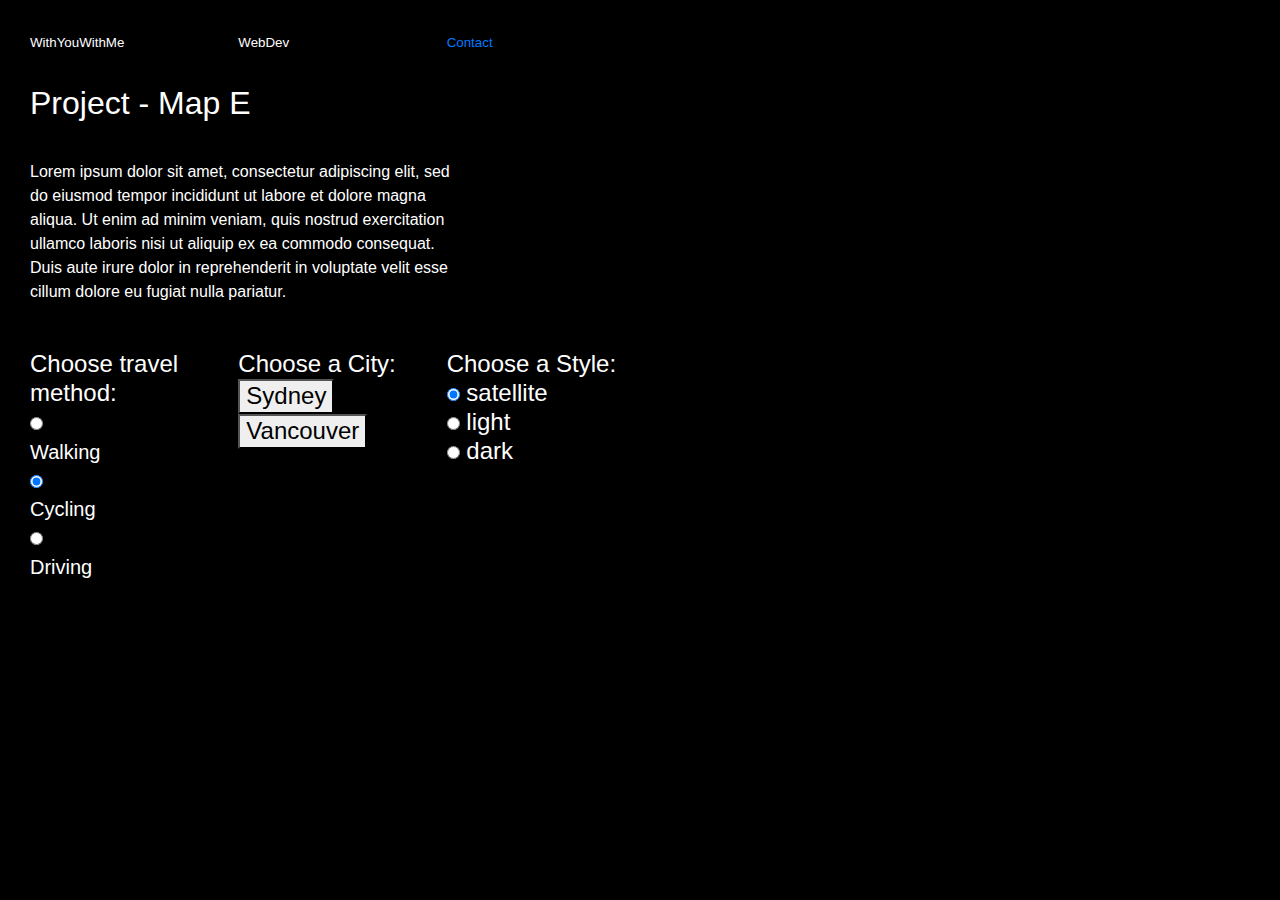
==== Project/Mapbox.html @ 57498883 "Commit of working FlyTo" ====
<!DOCTYPE html>
<html lang='en'>

<head>
  <meta charset='utf-8' />
  <title>WYWM - mapbox Isochrone API</title>
  <meta name='viewport' content='width=device-width, initial-scale=1' />

  <!-- Import Custom Stylesheet  -->
  <link href='style.css' rel='stylesheet'>

  <!-- Import Mapbox GL JS  -->
  <script src='https://api.tiles.mapbox.com/mapbox-gl-js/v2.5.0/mapbox-gl.js'></script>
  <link href='https://api.tiles.mapbox.com/mapbox-gl-js/v2.5.0/mapbox-gl.css' rel='stylesheet' />

</head>

<body>
<div class="container-fluid">

  <div class="row-cols-2">
  <div class="col-6">
    <div class="row mb-3">
      <div class="col-md-4 themed-grid-col"><small>WithYouWithMe</small></div>
      <div class="col-md-4 themed-grid-col"><small>WebDev</small></div>
      <div class="col-md-4 themed-grid-col"><small><a href="mailto:james.ryan@live.ca">Contact</a></small></div>
    </div>
    <div class="row mb-3">
      <div class="col-md-12 themed-grid-col"><h2>Project - Map E</h2></div>
    </div>
    <div class="row mb-3">
      <div class="col-md-9 themed-grid-col"><p>Lorem ipsum dolor sit amet, consectetur adipiscing elit, sed do eiusmod tempor incididunt ut labore et dolore magna aliqua. Ut enim ad minim veniam, quis nostrud exercitation ullamco laboris nisi ut aliquip ex ea commodo consequat. Duis aute irure dolor in reprehenderit in voluptate velit esse cillum dolore eu fugiat nulla pariatur.</p></div>
      <div class="col-md-3 themed-grid-col"></div>
    </div>

    <div class="row mb-3">
      <div class="col-md-4 themed-grid-col"><form id='params'>
        <h4 class='txt-m txt-bold mb6'>Choose travel method:</4>
        <div class='mb12 mr12 toggle-group align-center'>
          <label class='toggle-container'>
            <input name='profile' type='radio' value='walking'>
            <div class='toggle toggle--active-null toggle--null'><small>Walking</small></div>
          </label>
          <label class='toggle-container'>
            <input name='profile' type='radio' value='cycling' checked>
            <div class='toggle toggle--active-null toggle--null'><small>Cycling</small></div>
          </label>
          <label class='toggle-container'>
            <input name='profile' type='radio' value='driving'>
            <div class='toggle toggle--active-null toggle--null'><small>Driving</small></div>
          </label>
        </div>
        </form>
      </div>
      <div class="col-md-4 themed-grid-col">
        <h4 class='txt-m txt-bold mb6'>Choose a City:</4>
          <button id="sydney">Sydney</button><br>
          <button id="vancouver">Vancouver</button>

      </div>
      <div class="col-md-4 themed-grid-col">
        <h4 class='txt-m txt-bold mb6'>Choose a Style:</4>
          <div id="menu">
            <input id="satellite-v9" type="radio" name="rtoggle" value="satellite" checked="checked">
            <!-- See a list of Mapbox-hosted public styles at -->
            <!-- https://docs.mapbox.com/api/maps/styles/#mapbox-styles -->
            <label for="satellite-v9">satellite</label><br>
            <input id="light-v10" type="radio" name="rtoggle" value="light">
            <label for="light-v10">light</label><br>
            <input id="dark-v10" type="radio" name="rtoggle" value="dark">
            <label for="dark-v10">dark</label><br>
          </div>
      </div>
    </div>
  </div>

  <!-- Container for the map -->
  <div class="col-6" id='map'>
  </div>
<script src='wywmMapbox.js'></script>
    </div>
</div>
</body>

</html>
---- Project/style.css ----
body {
  font-family: Arial;
  color: white;
}

.split {
  height: 100%;
  width: 50%;
  position: fixed;
  z-index: 1;
  top: 0;
  overflow-x: hidden;
  padding-top: 20px;
}

.left {
  height: 100%;
  left: 0;
  background-color: #000;
}

.right {
  height: 100%;
  right: 0;
  background-color: red;
}

.centered {
  position: absolute;
  top: 50%;
  left: 50%;
  transform: translate(-50%, -50%);
  text-align: center;
}

.centered img {
  width: 150px;
  border-radius: 50%;
}

#map {
  position: absolute;
  top: 0;
  left:50%;
  bottom: 0;
  width: 50%;
  height: 100%;
}

/*!
 * Bootstrap v4.5.3 (https://getbootstrap.com/)
 * Copyright 2011-2020 The Bootstrap Authors
 * Copyright 2011-2020 Twitter, Inc.
 * Licensed under MIT (https://github.com/twbs/bootstrap/blob/main/LICENSE)
 */
:root {
    --blue: #007bff;
    --indigo: #6610f2;
    --purple: #6f42c1;
    --pink: #e83e8c;
    --red: #dc3545;
    --orange: #fd7e14;
    --yellow: #ffc107;
    --green: #28a745;
    --teal: #20c997;
    --cyan: #17a2b8;
    --white: #fff;
    --gray: #6c757d;
    --gray-dark: #343a40;
    --primary: #007bff;
    --secondary: #6c757d;
    --success: #28a745;
    --info: #17a2b8;
    --warning: #ffc107;
    --danger: #dc3545;
    --light: #f8f9fa;
    --dark: #343a40;
    --breakpoint-xs: 0;
    --breakpoint-sm: 576px;
    --breakpoint-md: 768px;
    --breakpoint-lg: 992px;
    --breakpoint-xl: 1200px;
    --font-family-sans-serif: -apple-system, BlinkMacSystemFont, "Segoe UI", Roboto, "Helvetica Neue", Arial, "Noto Sans", sans-serif, "Apple Color Emoji", "Segoe UI Emoji", "Segoe UI Symbol", "Noto Color Emoji";
    --font-family-monospace: SFMono-Regular, Menlo, Monaco, Consolas, "Liberation Mono", "Courier New", monospace;
}
*,
::after,
::before {
    box-sizing: border-box;
}
html {
    font-family: sans-serif;
    line-height: 1.15;
    -webkit-text-size-adjust: 100%;
    -webkit-tap-highlight-color: transparent;
}
article,
aside,
figcaption,
figure,
footer,
header,
hgroup,
main,
nav,
section {
    display: block;
}
body {
    margin: 0;
    font-family: -apple-system, BlinkMacSystemFont, "Segoe UI", Roboto, "Helvetica Neue", Arial, "Noto Sans", sans-serif, "Apple Color Emoji", "Segoe UI Emoji", "Segoe UI Symbol", "Noto Color Emoji";
    font-size: 1rem;
    font-weight: 400;
    line-height: 1.5;
    color: #fff;
    text-align: left;
    background-color: #000;
}

}
hr {
    box-sizing: content-box;
    height: 0;
    overflow: visible;
}
h1,
h2,
h3,
h4,
h5,
h6 {
    margin-top: 0;
    margin-bottom: 0.5rem;
}
p {
    margin-top: 0;
    margin-bottom: 1rem;
}

a {
    color: #007bff;
    text-decoration: none;
    background-color: transparent;
}
a:hover {
    color: #0056b3;
    text-decoration: underline;
}
img {
    vertical-align: middle;
    border-style: none;
}
svg {
    overflow: hidden;
    vertical-align: middle;
}
table {
    border-collapse: collapse;
}
button {
    border-radius: 0;
}
button:focus {
    outline: 1px dotted;
    outline: 5px auto -webkit-focus-ring-color;
}
button,
input,
optgroup,
select,
textarea {
    margin: 0;
    font-family: inherit;
    font-size: inherit;
    line-height: inherit;
}
button,
input {
    overflow: visible;
}
button,
select {
    text-transform: none;
}
[role="button"] {
    cursor: pointer;
}
select {
    word-wrap: normal;
}
[type="button"],
[type="reset"],
[type="submit"],
button {
    -webkit-appearance: button;
}
[type="button"]:not(:disabled),
[type="reset"]:not(:disabled),
[type="submit"]:not(:disabled),
button:not(:disabled) {
    cursor: pointer;
}
[type="button"]::-moz-focus-inner,
[type="reset"]::-moz-focus-inner,
[type="submit"]::-moz-focus-inner,
button::-moz-focus-inner {
    padding: 0;
    border-style: none;
}
input[type="checkbox"],
input[type="radio"] {
    box-sizing: border-box;
    padding: 0;
}

.h1,
.h2,
.h3,
.h4,
.h5,
.h6,
h1,
h2,
h3,
h4,
h5,
h6 {
    margin-bottom: 0.5rem;
    font-weight: 500;
    line-height: 1.2;
}
.h1,
h1 {
    font-size: 2.5rem;
}
.h2,
h2 {
    font-size: 2rem;
}
.h3,
h3 {
    font-size: 1.75rem;
}
.h4,
h4 {
    font-size: 1.5rem;
}
.h5,
h5 {
    font-size: 1.25rem;
}
.h6,
h6 {
    font-size: 1rem;
}
.lead {
    font-size: 1.25rem;
    font-weight: 300;
}
.display-1 {
    font-size: 6rem;
    font-weight: 300;
    line-height: 1.2;
}
.display-2 {
    font-size: 5.5rem;
    font-weight: 300;
    line-height: 1.2;
}
.display-3 {
    font-size: 4.5rem;
    font-weight: 300;
    line-height: 1.2;
}
.display-4 {
    font-size: 3.5rem;
    font-weight: 300;
    line-height: 1.2;
}

/*  /////////// Break here  //////////////  */


.container,
.container-fluid,
.container-lg,
.container-md,
.container-sm,
.container-xl {
    width: 100%;
    padding-right: 15px;
    padding-left: 15px;
    margin-right: auto;
    margin-left: auto;
}
@media (min-width: 576px) {
    .container,
    .container-sm {
        max-width: 540px;
    }
}
@media (min-width: 768px) {
    .container,
    .container-md,
    .container-sm {
        max-width: 720px;
    }
}
@media (min-width: 992px) {
    .container,
    .container-lg,
    .container-md,
    .container-sm {
        max-width: 960px;
    }
}
@media (min-width: 1200px) {
    .container,
    .container-lg,
    .container-md,
    .container-sm,
    .container-xl {
        max-width: 1140px;
    }
}

/*  /////////// Break here  //////////////  */

.row {
    display: -ms-flexbox;
    display: flex;
    -ms-flex-wrap: wrap;
    flex-wrap: wrap;
    margin-right: -15px;
    margin-left: -15px;
    margin-top: 30px;
}
.col,
.col-1,
.col-10,
.col-11,
.col-12,
.col-2,
.col-3,
.col-4,
.col-5,
.col-6,
.col-7,
.col-8,
.col-9,
.col-auto,
.col-lg,
.col-lg-1,
.col-lg-10,
.col-lg-11,
.col-lg-12,
.col-lg-2,
.col-lg-3,
.col-lg-4,
.col-lg-5,
.col-lg-6,
.col-lg-7,
.col-lg-8,
.col-lg-9,
.col-lg-auto,
.col-md,
.col-md-1,
.col-md-10,
.col-md-11,
.col-md-12,
.col-md-2,
.col-md-3,
.col-md-4,
.col-md-5,
.col-md-6,
.col-md-7,
.col-md-8,
.col-md-9,
.col-md-auto,
.col-sm,
.col-sm-1,
.col-sm-10,
.col-sm-11,
.col-sm-12,
.col-sm-2,
.col-sm-3,
.col-sm-4,
.col-sm-5,
.col-sm-6,
.col-sm-7,
.col-sm-8,
.col-sm-9,
.col-sm-auto,
.col-xl,
.col-xl-1,
.col-xl-10,
.col-xl-11,
.col-xl-12,
.col-xl-2,
.col-xl-3,
.col-xl-4,
.col-xl-5,
.col-xl-6,
.col-xl-7,
.col-xl-8,
.col-xl-9,
.col-xl-auto {
    position: relative;
    width: 100%;
    padding-right: 15px;
    padding-left: 15px;
}
.col {
    -ms-flex-preferred-size: 0;
    flex-basis: 0;
    -ms-flex-positive: 1;
    flex-grow: 1;
    max-width: 100%;
}
.row-cols-1 > * {
    -ms-flex: 0 0 100%;
    flex: 0 0 100%;
    max-width: 100%;
}
.row-cols-2 > * {
    -ms-flex: 0 0 50%;
    flex: 0 0 50%;
    max-width: 50%;
}
.row-cols-3 > * {
    -ms-flex: 0 0 33.333333%;
    flex: 0 0 33.333333%;
    max-width: 33.333333%;
}
.row-cols-4 > * {
    -ms-flex: 0 0 25%;
    flex: 0 0 25%;
    max-width: 25%;
}
.row-cols-5 > * {
    -ms-flex: 0 0 20%;
    flex: 0 0 20%;
    max-width: 20%;
}
.row-cols-6 > * {
    -ms-flex: 0 0 16.666667%;
    flex: 0 0 16.666667%;
    max-width: 16.666667%;
}
.col-auto {
    -ms-flex: 0 0 auto;
    flex: 0 0 auto;
    width: auto;
    max-width: 100%;
}
.col-1 {
    -ms-flex: 0 0 8.333333%;
    flex: 0 0 8.333333%;
    max-width: 8.333333%;
}
.col-2 {
    -ms-flex: 0 0 16.666667%;
    flex: 0 0 16.666667%;
    max-width: 16.666667%;
}
.col-3 {
    -ms-flex: 0 0 25%;
    flex: 0 0 25%;
    max-width: 25%;
}
.col-4 {
    -ms-flex: 0 0 33.333333%;
    flex: 0 0 33.333333%;
    max-width: 33.333333%;
}
.col-5 {
    -ms-flex: 0 0 41.666667%;
    flex: 0 0 41.666667%;
    max-width: 41.666667%;
}
.col-6 {
    -ms-flex: 0 0 50%;
    flex: 0 0 50%;
    max-width: 50%;
}
.col-7 {
    -ms-flex: 0 0 58.333333%;
    flex: 0 0 58.333333%;
    max-width: 58.333333%;
}
.col-8 {
    -ms-flex: 0 0 66.666667%;
    flex: 0 0 66.666667%;
    max-width: 66.666667%;
}
.col-9 {
    -ms-flex: 0 0 75%;
    flex: 0 0 75%;
    max-width: 75%;
}
.col-10 {
    -ms-flex: 0 0 83.333333%;
    flex: 0 0 83.333333%;
    max-width: 83.333333%;
}
.col-11 {
    -ms-flex: 0 0 91.666667%;
    flex: 0 0 91.666667%;
    max-width: 91.666667%;
}
.col-12 {
    -ms-flex: 0 0 100%;
    flex: 0 0 100%;
    max-width: 100%;
}

/*  /////////// Break here  //////////////  */


@media (min-width: 768px) {
    .col-md {
        -ms-flex-preferred-size: 0;
        flex-basis: 0;
        -ms-flex-positive: 1;
        flex-grow: 1;
        max-width: 100%;
    }
    .row-cols-md-1 > * {
        -ms-flex: 0 0 100%;
        flex: 0 0 100%;
        max-width: 100%;
    }
    .row-cols-md-2 > * {
        -ms-flex: 0 0 50%;
        flex: 0 0 50%;
        max-width: 50%;
    }
    .row-cols-md-3 > * {
        -ms-flex: 0 0 33.333333%;
        flex: 0 0 33.333333%;
        max-width: 33.333333%;
    }
    .row-cols-md-4 > * {
        -ms-flex: 0 0 25%;
        flex: 0 0 25%;
        max-width: 25%;
    }
    .row-cols-md-5 > * {
        -ms-flex: 0 0 20%;
        flex: 0 0 20%;
        max-width: 20%;
    }
    .row-cols-md-6 > * {
        -ms-flex: 0 0 16.666667%;
        flex: 0 0 16.666667%;
        max-width: 16.666667%;
    }
    .col-md-auto {
        -ms-flex: 0 0 auto;
        flex: 0 0 auto;
        width: auto;
        max-width: 100%;
    }
    .col-md-1 {
        -ms-flex: 0 0 8.333333%;
        flex: 0 0 8.333333%;
        max-width: 8.333333%;
    }
    .col-md-2 {
        -ms-flex: 0 0 16.666667%;
        flex: 0 0 16.666667%;
        max-width: 16.666667%;
    }
    .col-md-3 {
        -ms-flex: 0 0 25%;
        flex: 0 0 25%;
        max-width: 25%;
    }
    .col-md-4 {
        -ms-flex: 0 0 33.333333%;
        flex: 0 0 33.333333%;
        max-width: 33.333333%;
    }
    .col-md-5 {
        -ms-flex: 0 0 41.666667%;
        flex: 0 0 41.666667%;
        max-width: 41.666667%;
    }
    .col-md-6 {
        -ms-flex: 0 0 50%;
        flex: 0 0 50%;
        max-width: 50%;
    }
    .col-md-7 {
        -ms-flex: 0 0 58.333333%;
        flex: 0 0 58.333333%;
        max-width: 58.333333%;
    }
    .col-md-8 {
        -ms-flex: 0 0 66.666667%;
        flex: 0 0 66.666667%;
        max-width: 66.666667%;
    }
    .col-md-9 {
        -ms-flex: 0 0 75%;
        flex: 0 0 75%;
        max-width: 75%;
    }
    .col-md-10 {
        -ms-flex: 0 0 83.333333%;
        flex: 0 0 83.333333%;
        max-width: 83.333333%;
    }
    .col-md-11 {
        -ms-flex: 0 0 91.666667%;
        flex: 0 0 91.666667%;
        max-width: 91.666667%;
    }
    .col-md-12 {
        -ms-flex: 0 0 100%;
        flex: 0 0 100%;
        max-width: 100%;
    }
}
.btn {
    display: inline-block;
    font-weight: 400;
    color: #212529;
    text-align: center;
    vertical-align: middle;
    -webkit-user-select: none;
    -moz-user-select: none;
    -ms-user-select: none;
    user-select: none;
    background-color: transparent;
    border: 1px solid transparent;
    padding: 0.375rem 0.75rem;
    font-size: 1rem;
    line-height: 1.5;
    border-radius: 0.25rem;
    transition: color 0.15s ease-in-out, background-color 0.15s ease-in-out, border-color 0.15s ease-in-out, box-shadow 0.15s ease-in-out;
}
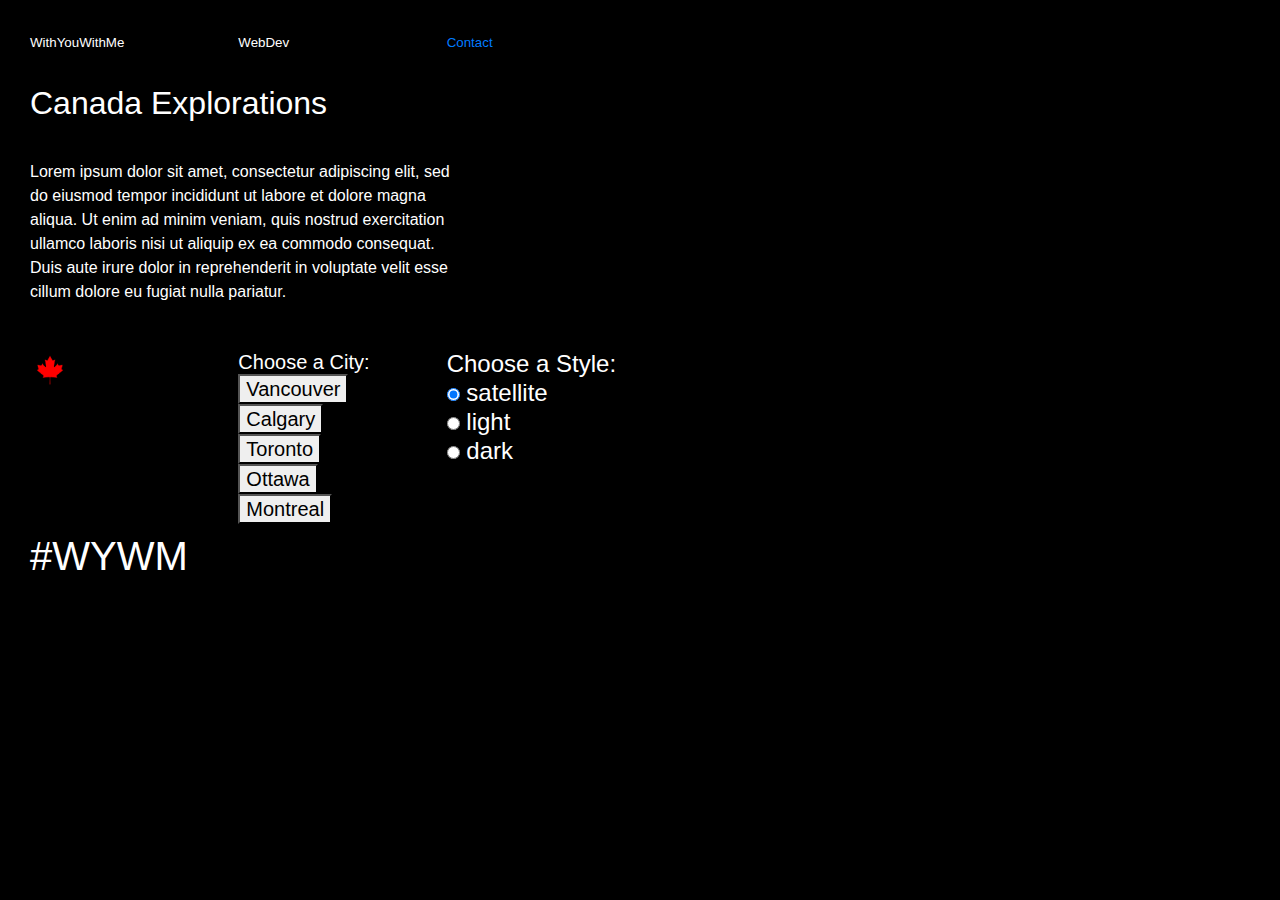
==== commit 27897d47: "Add leaf image, Google fonts and current comments" ====
--- a/Project/Mapbox.html
+++ b/Project/Mapbox.html
@@ -13,73 +13,67 @@
   <script src='https://api.tiles.mapbox.com/mapbox-gl-js/v2.5.0/mapbox-gl.js'></script>
   <link href='https://api.tiles.mapbox.com/mapbox-gl-js/v2.5.0/mapbox-gl.css' rel='stylesheet' />
 
+  <!-- Load the `mapbox-gl-geocoder` plugin. -->
+  <script src="https://api.mapbox.com/mapbox-gl-js/plugins/mapbox-gl-geocoder/v4.7.2/mapbox-gl-geocoder.min.js"></script>
+  <link rel="stylesheet" href="https://api.mapbox.com/mapbox-gl-js/plugins/mapbox-gl-geocoder/v4.7.2/mapbox-gl-geocoder.css" type="text/css">
+
 </head>
 
 <body>
-<div class="container-fluid">
+  <div class="container-fluid">
 
-  <div class="row-cols-2">
-  <div class="col-6">
-    <div class="row mb-3">
-      <div class="col-md-4 themed-grid-col"><small>WithYouWithMe</small></div>
-      <div class="col-md-4 themed-grid-col"><small>WebDev</small></div>
-      <div class="col-md-4 themed-grid-col"><small><a href="mailto:james.ryan@live.ca">Contact</a></small></div>
-    </div>
-    <div class="row mb-3">
-      <div class="col-md-12 themed-grid-col"><h2>Project - Map E</h2></div>
-    </div>
-    <div class="row mb-3">
-      <div class="col-md-9 themed-grid-col"><p>Lorem ipsum dolor sit amet, consectetur adipiscing elit, sed do eiusmod tempor incididunt ut labore et dolore magna aliqua. Ut enim ad minim veniam, quis nostrud exercitation ullamco laboris nisi ut aliquip ex ea commodo consequat. Duis aute irure dolor in reprehenderit in voluptate velit esse cillum dolore eu fugiat nulla pariatur.</p></div>
-      <div class="col-md-3 themed-grid-col"></div>
-    </div>
+    <div class="row-cols-2">
+      <div class="col-6">
+        <div class="row mb-3">
+          <div class="col-md-4 themed-grid-col"><small>WithYouWithMe</small></div>
+          <div class="col-md-4 themed-grid-col"><small>WebDev</small></div>
+          <div class="col-md-4 themed-grid-col"><small><a href="mailto:james.ryan@live.ca">Contact</a></small></div>
+        </div>
+        <div class="row mb-3">
+          <div class="col-md-12 themed-grid-col"><h2>Canada Explorations</h2></div>
+        </div>
+        <div class="row mb-3">
+          <div class="col-md-9 themed-grid-col"><p>Lorem ipsum dolor sit amet, consectetur adipiscing elit, sed do eiusmod tempor incididunt ut labore et dolore magna aliqua. Ut enim ad minim veniam, quis nostrud exercitation ullamco laboris nisi ut aliquip ex ea commodo consequat. Duis aute irure dolor in reprehenderit in voluptate velit esse cillum dolore eu fugiat nulla pariatur.</p></div>
+          <div class="col-md-3 themed-grid-col"></div>
+        </div>
 
-    <div class="row mb-3">
-      <div class="col-md-4 themed-grid-col"><form id='params'>
-        <h4 class='txt-m txt-bold mb6'>Choose travel method:</4>
-        <div class='mb12 mr12 toggle-group align-center'>
-          <label class='toggle-container'>
-            <input name='profile' type='radio' value='walking'>
-            <div class='toggle toggle--active-null toggle--null'><small>Walking</small></div>
-          </label>
-          <label class='toggle-container'>
-            <input name='profile' type='radio' value='cycling' checked>
-            <div class='toggle toggle--active-null toggle--null'><small>Cycling</small></div>
-          </label>
-          <label class='toggle-container'>
-            <input name='profile' type='radio' value='driving'>
-            <div class='toggle toggle--active-null toggle--null'><small>Driving</small></div>
-          </label>
+        <div class="row mb-3">
+          <div class="col-md-4 themed-grid-col">
+            <img src="RedMapleLeaf.png" width="40">
+          </div>
+          <div class="col-md-4 themed-grid-col">
+            <h5>Choose a City:</5><br>
+              <button id="vancouver">Vancouver</button><br>
+              <button id="calgary">Calgary</button><br>
+              <button id="toronto">Toronto</button><br>
+              <button id="ottawa">Ottawa</button><br>
+              <button id="montreal">Montreal</button><br>
+            </div>
+            <div class="col-md-4 themed-grid-col">
+              <h4 class='txt-m txt-bold mb6'>Choose a Style:</4>
+                <div id="menu">
+                  <input id="satellite-streets-v11" type="radio" name="rtoggle" value="satellite" checked="checked">
+                  <label for="satellite-streets-v11">satellite</label><br>
+                  <input id="light-v10" type="radio" name="rtoggle" value="light">
+                  <label for="light-v10">light</label><br>
+                  <input id="dark-v10" type="radio" name="rtoggle" value="dark">
+                  <label for="dark-v10">dark</label><br>
+                </div>
+              </div>
+            </div>
+          </div>
+
+          <!-- Container for the map -->
+          <div class="col-6" id='map'>
+          </div>
+          <script src='wywmMapbox.js'></script>
         </div>
-        </form>
+
+        <div class="row-cols-1">
+          <div class="col-12"><h1>#WYWM</h1>
+          </div>
+        </div>
       </div>
-      <div class="col-md-4 themed-grid-col">
-        <h4 class='txt-m txt-bold mb6'>Choose a City:</4>
-          <button id="sydney">Sydney</button><br>
-          <button id="vancouver">Vancouver</button>
+    </body>
 
-      </div>
-      <div class="col-md-4 themed-grid-col">
-        <h4 class='txt-m txt-bold mb6'>Choose a Style:</4>
-          <div id="menu">
-            <input id="satellite-v9" type="radio" name="rtoggle" value="satellite" checked="checked">
-            <!-- See a list of Mapbox-hosted public styles at -->
-            <!-- https://docs.mapbox.com/api/maps/styles/#mapbox-styles -->
-            <label for="satellite-v9">satellite</label><br>
-            <input id="light-v10" type="radio" name="rtoggle" value="light">
-            <label for="light-v10">light</label><br>
-            <input id="dark-v10" type="radio" name="rtoggle" value="dark">
-            <label for="dark-v10">dark</label><br>
-          </div>
-      </div>
-    </div>
-  </div>
-
-  <!-- Container for the map -->
-  <div class="col-6" id='map'>
-  </div>
-<script src='wywmMapbox.js'></script>
-    </div>
-</div>
-</body>
-
-</html>
+    </html>
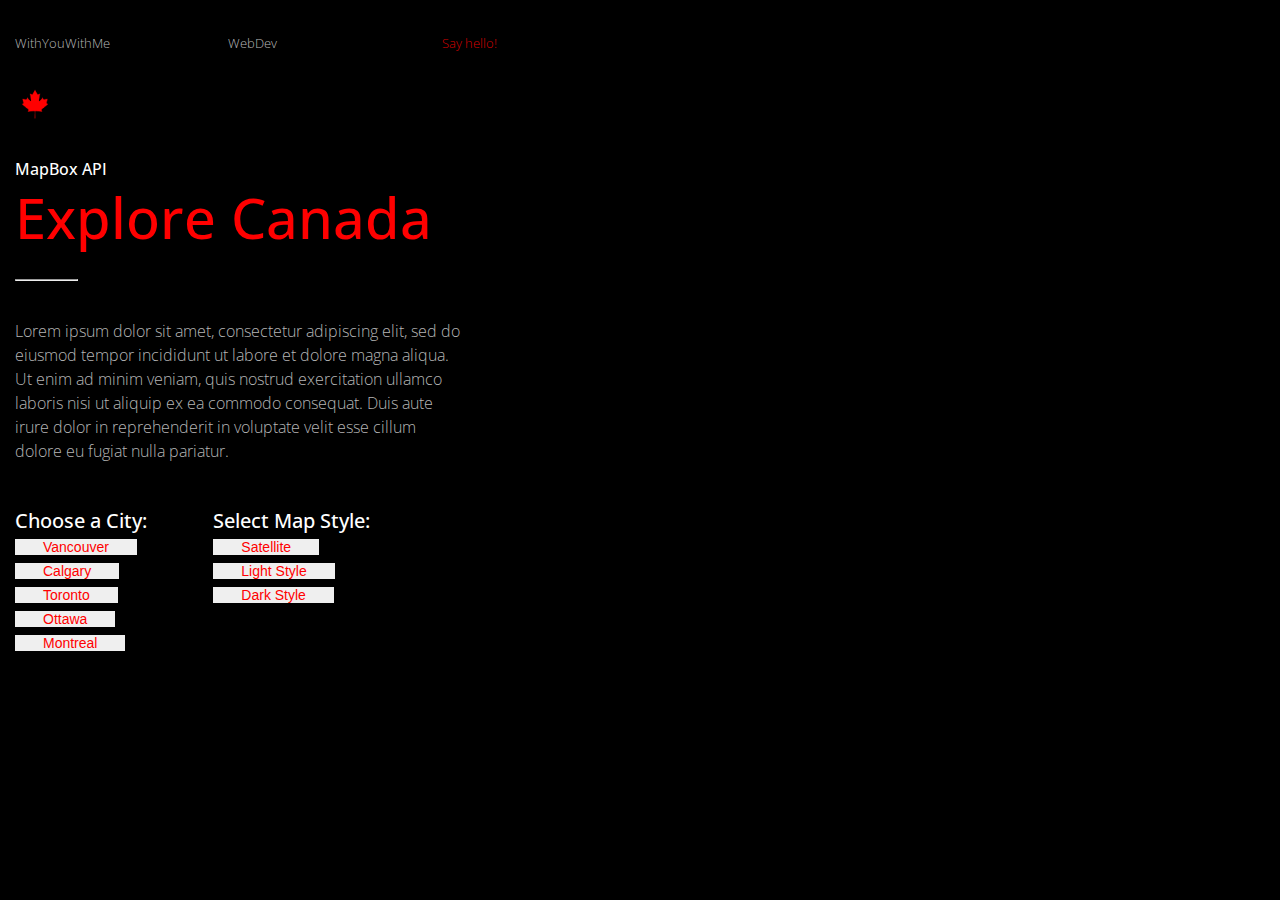
==== commit 12f44614: "Update to JS and CSS" ====
--- a/Project/Mapbox.html
+++ b/Project/Mapbox.html
@@ -3,12 +3,11 @@
 
 <head>
   <meta charset='utf-8' />
-  <title>WYWM - mapbox Isochrone API</title>
+  <title>WYWM - Explore Canada</title>
   <meta name='viewport' content='width=device-width, initial-scale=1' />
 
   <!-- Import Custom Stylesheet  -->
   <link href='style.css' rel='stylesheet'>
-
   <!-- Import Mapbox GL JS  -->
   <script src='https://api.tiles.mapbox.com/mapbox-gl-js/v2.5.0/mapbox-gl.js'></script>
   <link href='https://api.tiles.mapbox.com/mapbox-gl-js/v2.5.0/mapbox-gl.css' rel='stylesheet' />
@@ -24,42 +23,42 @@
 
     <div class="row-cols-2">
       <div class="col-6">
-        <div class="row mb-3">
-          <div class="col-md-4 themed-grid-col"><small>WithYouWithMe</small></div>
-          <div class="col-md-4 themed-grid-col"><small>WebDev</small></div>
-          <div class="col-md-4 themed-grid-col"><small><a href="mailto:james.ryan@live.ca">Contact</a></small></div>
+        <div class="row">
+          <div class="col-4"><small>WithYouWithMe</small></div>
+          <div class="col-4"><small>WebDev</small></div>
+          <div class="col-4"><small><a href="mailto:james.ryan@live.ca">Say hello!</a></small></div>
         </div>
-        <div class="row mb-3">
-          <div class="col-md-12 themed-grid-col"><h2>Canada Explorations</h2></div>
+        <div class="row">
+          <div class="col-12"><img src="RedMapleLeaf.png" width="40"></div>
         </div>
-        <div class="row mb-3">
-          <div class="col-md-9 themed-grid-col"><p>Lorem ipsum dolor sit amet, consectetur adipiscing elit, sed do eiusmod tempor incididunt ut labore et dolore magna aliqua. Ut enim ad minim veniam, quis nostrud exercitation ullamco laboris nisi ut aliquip ex ea commodo consequat. Duis aute irure dolor in reprehenderit in voluptate velit esse cillum dolore eu fugiat nulla pariatur.</p></div>
-          <div class="col-md-3 themed-grid-col"></div>
+        <div class="row">
+          <div class="col-12">
+            <h6>MapBox API</h6><br>
+            <p class="display-4">Explore Canada</p><br>
+            <hr style="width:10%">
+        </div>
+        </div>
+        <div class="row">
+          <div class="col-9"><p>Lorem ipsum dolor sit amet, consectetur adipiscing elit, sed do eiusmod tempor incididunt ut labore et dolore magna aliqua. Ut enim ad minim veniam, quis nostrud exercitation ullamco laboris nisi ut aliquip ex ea commodo consequat. Duis aute irure dolor in reprehenderit in voluptate velit esse cillum dolore eu fugiat nulla pariatur.</p></div>
+          <div class="col-3"></div>
         </div>
 
-        <div class="row mb-3">
-          <div class="col-md-4 themed-grid-col">
-            <img src="RedMapleLeaf.png" width="40">
-          </div>
-          <div class="col-md-4 themed-grid-col">
+        <div class="row">
+          <div class="col-4">
             <h5>Choose a City:</5><br>
-              <button id="vancouver">Vancouver</button><br>
-              <button id="calgary">Calgary</button><br>
-              <button id="toronto">Toronto</button><br>
-              <button id="ottawa">Ottawa</button><br>
-              <button id="montreal">Montreal</button><br>
+              <button id="vancouver" class="btn">Vancouver</button><br>
+              <button id="calgary" class="btn">Calgary</button><br>
+              <button id="toronto" class="btn">Toronto</button><br>
+              <button id="ottawa" class="btn">Ottawa</button><br>
+              <button id="montreal" class="btn">Montreal</button><br><br>
             </div>
-            <div class="col-md-4 themed-grid-col">
-              <h4 class='txt-m txt-bold mb6'>Choose a Style:</4>
-                <div id="menu">
-                  <input id="satellite-streets-v11" type="radio" name="rtoggle" value="satellite" checked="checked">
-                  <label for="satellite-streets-v11">satellite</label><br>
-                  <input id="light-v10" type="radio" name="rtoggle" value="light">
-                  <label for="light-v10">light</label><br>
-                  <input id="dark-v10" type="radio" name="rtoggle" value="dark">
-                  <label for="dark-v10">dark</label><br>
-                </div>
-              </div>
+            <h5>Select Map Style:</5><br>
+              <button id="satellite" class="btn">Satellite</button><br>
+              <button id="lightStyle" class="btn">Light Style</button><br>
+              <button id="darkStyle" class="btn">Dark Style</button><br><br>
+            </div>
+            </div>
+            <div class="col-4">
             </div>
           </div>
 
@@ -69,10 +68,6 @@
           <script src='wywmMapbox.js'></script>
         </div>
 
-        <div class="row-cols-1">
-          <div class="col-12"><h1>#WYWM</h1>
-          </div>
-        </div>
       </div>
     </body>
 
--- a/Project/style.css
+++ b/Project/style.css
@@ -1,42 +1,5 @@
-body {
-  font-family: Arial;
-  color: white;
-}
-
-.split {
-  height: 100%;
-  width: 50%;
-  position: fixed;
-  z-index: 1;
-  top: 0;
-  overflow-x: hidden;
-  padding-top: 20px;
-}
-
-.left {
-  height: 100%;
-  left: 0;
-  background-color: #000;
-}
-
-.right {
-  height: 100%;
-  right: 0;
-  background-color: red;
-}
-
-.centered {
-  position: absolute;
-  top: 50%;
-  left: 50%;
-  transform: translate(-50%, -50%);
-  text-align: center;
-}
-
-.centered img {
-  width: 150px;
-  border-radius: 50%;
-}
+@import
+url('https://fonts.googleapis.com/css2?family=Open+Sans:ital,wght@0,300;0,500;0,800;1,800&display=swap');
 
 #map {
   position: absolute;
@@ -47,42 +10,6 @@
   height: 100%;
 }
 
-/*!
- * Bootstrap v4.5.3 (https://getbootstrap.com/)
- * Copyright 2011-2020 The Bootstrap Authors
- * Copyright 2011-2020 Twitter, Inc.
- * Licensed under MIT (https://github.com/twbs/bootstrap/blob/main/LICENSE)
- */
-:root {
-    --blue: #007bff;
-    --indigo: #6610f2;
-    --purple: #6f42c1;
-    --pink: #e83e8c;
-    --red: #dc3545;
-    --orange: #fd7e14;
-    --yellow: #ffc107;
-    --green: #28a745;
-    --teal: #20c997;
-    --cyan: #17a2b8;
-    --white: #fff;
-    --gray: #6c757d;
-    --gray-dark: #343a40;
-    --primary: #007bff;
-    --secondary: #6c757d;
-    --success: #28a745;
-    --info: #17a2b8;
-    --warning: #ffc107;
-    --danger: #dc3545;
-    --light: #f8f9fa;
-    --dark: #343a40;
-    --breakpoint-xs: 0;
-    --breakpoint-sm: 576px;
-    --breakpoint-md: 768px;
-    --breakpoint-lg: 992px;
-    --breakpoint-xl: 1200px;
-    --font-family-sans-serif: -apple-system, BlinkMacSystemFont, "Segoe UI", Roboto, "Helvetica Neue", Arial, "Noto Sans", sans-serif, "Apple Color Emoji", "Segoe UI Emoji", "Segoe UI Symbol", "Noto Color Emoji";
-    --font-family-monospace: SFMono-Regular, Menlo, Monaco, Consolas, "Liberation Mono", "Courier New", monospace;
-}
 *,
 ::after,
 ::before {
@@ -94,34 +21,23 @@
     -webkit-text-size-adjust: 100%;
     -webkit-tap-highlight-color: transparent;
 }
-article,
-aside,
-figcaption,
-figure,
-footer,
-header,
-hgroup,
-main,
-nav,
-section {
-    display: block;
-}
 body {
     margin: 0;
-    font-family: -apple-system, BlinkMacSystemFont, "Segoe UI", Roboto, "Helvetica Neue", Arial, "Noto Sans", sans-serif, "Apple Color Emoji", "Segoe UI Emoji", "Segoe UI Symbol", "Noto Color Emoji";
+    font-family: 'Open Sans', sans-serif;
     font-size: 1rem;
-    font-weight: 400;
+    font-weight: 300;
     line-height: 1.5;
-    color: #fff;
+    color: #B5B5B5;
     text-align: left;
     background-color: #000;
-}
-
 }
 hr {
     box-sizing: content-box;
     height: 0;
     overflow: visible;
+    text-align:left;
+    margin-left: 0;
+    color: #FFF;
 }
 h1,
 h2,
@@ -130,201 +46,73 @@
 h5,
 h6 {
     margin-top: 0;
-    margin-bottom: 0.5rem;
+    margin-bottom: 0;
+    font-weight: 500;
+    line-height: 1.2;
+    color: #FFF;
 }
 p {
     margin-top: 0;
     margin-bottom: 1rem;
 }
-
 a {
-    color: #007bff;
+    color: #D20202;
     text-decoration: none;
     background-color: transparent;
 }
 a:hover {
-    color: #0056b3;
+    color: #FF0000;
     text-decoration: underline;
 }
-img {
-    vertical-align: middle;
-    border-style: none;
-}
-svg {
-    overflow: hidden;
-    vertical-align: middle;
-}
-table {
-    border-collapse: collapse;
-}
-button {
-    border-radius: 0;
-}
-button:focus {
-    outline: 1px dotted;
-    outline: 5px auto -webkit-focus-ring-color;
-}
-button,
-input,
-optgroup,
-select,
-textarea {
-    margin: 0;
-    font-family: inherit;
-    font-size: inherit;
-    line-height: inherit;
-}
-button,
-input {
-    overflow: visible;
-}
-button,
-select {
-    text-transform: none;
-}
-[role="button"] {
-    cursor: pointer;
-}
-select {
-    word-wrap: normal;
-}
-[type="button"],
-[type="reset"],
-[type="submit"],
-button {
-    -webkit-appearance: button;
-}
-[type="button"]:not(:disabled),
-[type="reset"]:not(:disabled),
-[type="submit"]:not(:disabled),
-button:not(:disabled) {
-    cursor: pointer;
-}
-[type="button"]::-moz-focus-inner,
-[type="reset"]::-moz-focus-inner,
-[type="submit"]::-moz-focus-inner,
-button::-moz-focus-inner {
-    padding: 0;
-    border-style: none;
-}
-input[type="checkbox"],
-input[type="radio"] {
-    box-sizing: border-box;
-    padding: 0;
-}
-
-.h1,
-.h2,
-.h3,
-.h4,
-.h5,
-.h6,
-h1,
-h2,
-h3,
-h4,
-h5,
-h6 {
-    margin-bottom: 0.5rem;
-    font-weight: 500;
-    line-height: 1.2;
-}
-.h1,
 h1 {
     font-size: 2.5rem;
 }
-.h2,
 h2 {
     font-size: 2rem;
 }
-.h3,
 h3 {
     font-size: 1.75rem;
 }
-.h4,
 h4 {
     font-size: 1.5rem;
 }
-.h5,
 h5 {
     font-size: 1.25rem;
 }
-.h6,
 h6 {
     font-size: 1rem;
 }
-.lead {
-    font-size: 1.25rem;
-    font-weight: 300;
-}
 .display-1 {
     font-size: 6rem;
-    font-weight: 300;
+    font-weight: 500;
     line-height: 1.2;
 }
 .display-2 {
     font-size: 5.5rem;
-    font-weight: 300;
+    font-weight: 500;
     line-height: 1.2;
 }
 .display-3 {
     font-size: 4.5rem;
-    font-weight: 300;
+    font-weight: 500;
     line-height: 1.2;
 }
 .display-4 {
     font-size: 3.5rem;
-    font-weight: 300;
-    line-height: 1.2;
-}
-
-/*  /////////// Break here  //////////////  */
-
-
+    font-weight: 500;
+    line-height: .5;
+    color: #FF0000;
+}
 .container,
-.container-fluid,
-.container-lg,
-.container-md,
-.container-sm,
-.container-xl {
+{
     width: 100%;
     padding-right: 15px;
     padding-left: 15px;
     margin-right: auto;
     margin-left: auto;
 }
-@media (min-width: 576px) {
-    .container,
-    .container-sm {
-        max-width: 540px;
-    }
-}
-@media (min-width: 768px) {
-    .container,
-    .container-md,
-    .container-sm {
-        max-width: 720px;
-    }
-}
-@media (min-width: 992px) {
-    .container,
-    .container-lg,
-    .container-md,
-    .container-sm {
-        max-width: 960px;
-    }
-}
-@media (min-width: 1200px) {
-    .container,
-    .container-lg,
-    .container-md,
-    .container-sm,
-    .container-xl {
-        max-width: 1140px;
-    }
-}
-
-/*  /////////// Break here  //////////////  */
+
+/*  /////////// Bootstrap Column and Rows  //////////////  */
 
 .row {
     display: -ms-flexbox;
@@ -514,129 +302,24 @@
     max-width: 100%;
 }
 
-/*  /////////// Break here  //////////////  */
-
-
-@media (min-width: 768px) {
-    .col-md {
-        -ms-flex-preferred-size: 0;
-        flex-basis: 0;
-        -ms-flex-positive: 1;
-        flex-grow: 1;
-        max-width: 100%;
-    }
-    .row-cols-md-1 > * {
-        -ms-flex: 0 0 100%;
-        flex: 0 0 100%;
-        max-width: 100%;
-    }
-    .row-cols-md-2 > * {
-        -ms-flex: 0 0 50%;
-        flex: 0 0 50%;
-        max-width: 50%;
-    }
-    .row-cols-md-3 > * {
-        -ms-flex: 0 0 33.333333%;
-        flex: 0 0 33.333333%;
-        max-width: 33.333333%;
-    }
-    .row-cols-md-4 > * {
-        -ms-flex: 0 0 25%;
-        flex: 0 0 25%;
-        max-width: 25%;
-    }
-    .row-cols-md-5 > * {
-        -ms-flex: 0 0 20%;
-        flex: 0 0 20%;
-        max-width: 20%;
-    }
-    .row-cols-md-6 > * {
-        -ms-flex: 0 0 16.666667%;
-        flex: 0 0 16.666667%;
-        max-width: 16.666667%;
-    }
-    .col-md-auto {
-        -ms-flex: 0 0 auto;
-        flex: 0 0 auto;
-        width: auto;
-        max-width: 100%;
-    }
-    .col-md-1 {
-        -ms-flex: 0 0 8.333333%;
-        flex: 0 0 8.333333%;
-        max-width: 8.333333%;
-    }
-    .col-md-2 {
-        -ms-flex: 0 0 16.666667%;
-        flex: 0 0 16.666667%;
-        max-width: 16.666667%;
-    }
-    .col-md-3 {
-        -ms-flex: 0 0 25%;
-        flex: 0 0 25%;
-        max-width: 25%;
-    }
-    .col-md-4 {
-        -ms-flex: 0 0 33.333333%;
-        flex: 0 0 33.333333%;
-        max-width: 33.333333%;
-    }
-    .col-md-5 {
-        -ms-flex: 0 0 41.666667%;
-        flex: 0 0 41.666667%;
-        max-width: 41.666667%;
-    }
-    .col-md-6 {
-        -ms-flex: 0 0 50%;
-        flex: 0 0 50%;
-        max-width: 50%;
-    }
-    .col-md-7 {
-        -ms-flex: 0 0 58.333333%;
-        flex: 0 0 58.333333%;
-        max-width: 58.333333%;
-    }
-    .col-md-8 {
-        -ms-flex: 0 0 66.666667%;
-        flex: 0 0 66.666667%;
-        max-width: 66.666667%;
-    }
-    .col-md-9 {
-        -ms-flex: 0 0 75%;
-        flex: 0 0 75%;
-        max-width: 75%;
-    }
-    .col-md-10 {
-        -ms-flex: 0 0 83.333333%;
-        flex: 0 0 83.333333%;
-        max-width: 83.333333%;
-    }
-    .col-md-11 {
-        -ms-flex: 0 0 91.666667%;
-        flex: 0 0 91.666667%;
-        max-width: 91.666667%;
-    }
-    .col-md-12 {
-        -ms-flex: 0 0 100%;
-        flex: 0 0 100%;
-        max-width: 100%;
-    }
-}
+/*
+//
+//
+//
+//
+*/
+
 .btn {
-    display: inline-block;
-    font-weight: 400;
-    color: #212529;
-    text-align: center;
-    vertical-align: middle;
-    -webkit-user-select: none;
-    -moz-user-select: none;
-    -ms-user-select: none;
-    user-select: none;
-    background-color: transparent;
-    border: 1px solid transparent;
-    padding: 0.375rem 0.75rem;
-    font-size: 1rem;
-    line-height: 1.5;
-    border-radius: 0.25rem;
-    transition: color 0.15s ease-in-out, background-color 0.15s ease-in-out, border-color 0.15s ease-in-out, box-shadow 0.15s ease-in-out;
-}
+  border: 0px;
+  padding: 0px 28px;
+  font-size: 14px;
+  color: #FF0000;
+  cursor: pointer;
+}
+
+.btn:hover {
+  background-color: #000;
+  border: 0px;
+  border-radius: 60px;
+  color: white;
+}
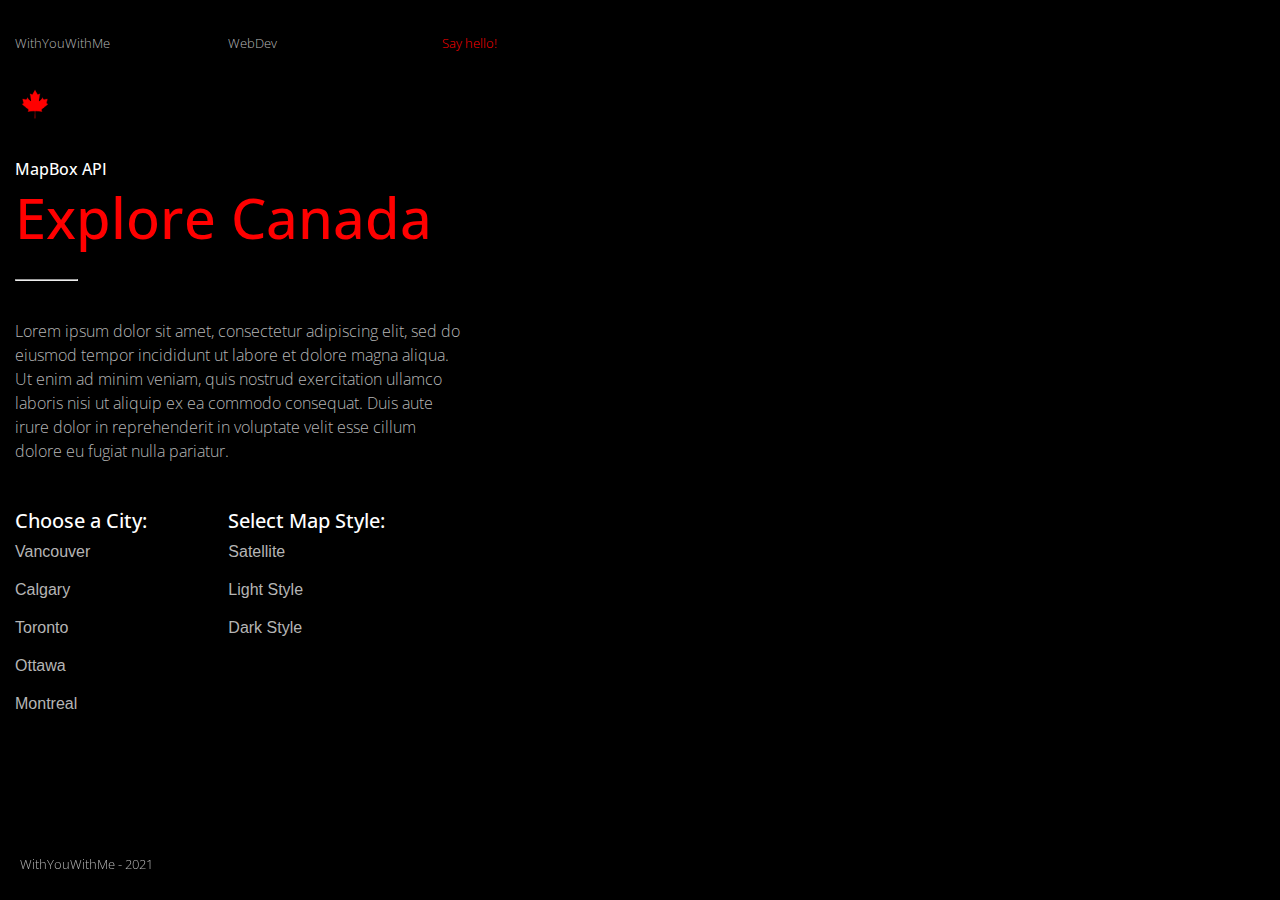
==== commit 1a63bf20: "Updates to Comments in files" ====
--- a/Project/Mapbox.html
+++ b/Project/Mapbox.html
@@ -6,9 +6,10 @@
   <title>WYWM - Explore Canada</title>
   <meta name='viewport' content='width=device-width, initial-scale=1' />
 
-  <!-- Import Custom Stylesheet  -->
+  <!-- CSS Stylesheet  -->
   <link href='style.css' rel='stylesheet'>
-  <!-- Import Mapbox GL JS  -->
+
+  <!-- Import Mapbox GL JS -->
   <script src='https://api.tiles.mapbox.com/mapbox-gl-js/v2.5.0/mapbox-gl.js'></script>
   <link href='https://api.tiles.mapbox.com/mapbox-gl-js/v2.5.0/mapbox-gl.css' rel='stylesheet' />
 
@@ -19,30 +20,42 @@
 </head>
 
 <body>
+  <!-- 100% Wide Container -->
   <div class="container-fluid">
 
-    <div class="row-cols-2">
+      <!-- Split page into 2 Columns -->
+      <!-- Start Left column -->
       <div class="col-6">
+        <!-- Row 1 -->
         <div class="row">
-          <div class="col-4"><small>WithYouWithMe</small></div>
-          <div class="col-4"><small>WebDev</small></div>
-          <div class="col-4"><small><a href="mailto:james.ryan@live.ca">Say hello!</a></small></div>
+          <div class="col-4"><small>WithYouWithMe</small>
+          </div>
+          <div class="col-4"><small>WebDev</small>
+          </div>
+          <div class="col-4"><small><a href="mailto:james.ryan@live.ca">Say hello!</a></small>
+          </div>
         </div>
+        <!-- Row 2 -->
         <div class="row">
-          <div class="col-12"><img src="RedMapleLeaf.png" width="40"></div>
+          <div class="col-12"><img src="RedMapleLeaf.png" width="40">
+          </div>
         </div>
+        <!-- Row 3 -->
         <div class="row">
           <div class="col-12">
             <h6>MapBox API</h6><br>
             <p class="display-4">Explore Canada</p><br>
             <hr style="width:10%">
+          </div>
         </div>
+        <!-- Row 4 -->
+        <div class="row">
+          <div class="col-9"><p>Lorem ipsum dolor sit amet, consectetur adipiscing elit, sed do eiusmod tempor incididunt ut labore et dolore magna aliqua. Ut enim ad minim veniam, quis nostrud exercitation ullamco laboris nisi ut aliquip ex ea commodo consequat. Duis aute irure dolor in reprehenderit in voluptate velit esse cillum dolore eu fugiat nulla pariatur.</p>
+          </div>
+          <div class="col-3">
+          </div>
         </div>
-        <div class="row">
-          <div class="col-9"><p>Lorem ipsum dolor sit amet, consectetur adipiscing elit, sed do eiusmod tempor incididunt ut labore et dolore magna aliqua. Ut enim ad minim veniam, quis nostrud exercitation ullamco laboris nisi ut aliquip ex ea commodo consequat. Duis aute irure dolor in reprehenderit in voluptate velit esse cillum dolore eu fugiat nulla pariatur.</p></div>
-          <div class="col-3"></div>
-        </div>
-
+        <!-- Row 5 -->
         <div class="row">
           <div class="col-4">
             <h5>Choose a City:</5><br>
@@ -51,23 +64,33 @@
               <button id="toronto" class="btn">Toronto</button><br>
               <button id="ottawa" class="btn">Ottawa</button><br>
               <button id="montreal" class="btn">Montreal</button><br><br>
-            </div>
+          </div>
+          <div class="col-4">
             <h5>Select Map Style:</5><br>
               <button id="satellite" class="btn">Satellite</button><br>
               <button id="lightStyle" class="btn">Light Style</button><br>
               <button id="darkStyle" class="btn">Dark Style</button><br><br>
-            </div>
-            </div>
+          </div>
             <div class="col-4">
             </div>
           </div>
+          <!-- Row 6 -->
+          <div class="row fixed">
+            <div class="col-12"><small>WithYouWithMe - 2021</small>
+            </div>
+          </div>
 
-          <!-- Container for the map -->
-          <div class="col-6" id='map'>
-          </div>
-          <script src='wywmMapbox.js'></script>
-        </div>
+      <!-- Close /DIV tag for Left Column -->
+      </div>
 
+
+      <!-- Right Column - MapBox Map -->
+      <div class="col-6" id='map'>
+        <!-- Script for the map functions-->
+        <script src='wywmMapbox.js'></script>
+      </div>
+
+      <!-- Close DIV tag for 100% Wide Container -->
       </div>
     </body>
 
--- a/Project/style.css
+++ b/Project/style.css
@@ -56,12 +56,12 @@
     margin-bottom: 1rem;
 }
 a {
-    color: #D20202;
+    color: #FF0000;
     text-decoration: none;
     background-color: transparent;
 }
 a:hover {
-    color: #FF0000;
+    color: #D20202;
     text-decoration: underline;
 }
 h1 {
@@ -305,21 +305,41 @@
 /*
 //
 //
+*/
+
+div.fixed {
+  position: fixed;
+  bottom: 25px;
+  left: 20px;
+}
+
+/*
 //
 //
 */
 
 .btn {
   border: 0px;
-  padding: 0px 28px;
-  font-size: 14px;
-  color: #FF0000;
+  background-color: #000;
+  padding: 10px 0px;
+  font-size: 1rem;
+  color: #B5B5B5;
   cursor: pointer;
+  transition-duration: .7s;
 }
 
 .btn:hover {
   background-color: #000;
   border: 0px;
   border-radius: 60px;
-  color: white;
-}
+  color: #FF0000;
+  text-decoration: line-through;
+}
+.btn:active {
+    text-decoration: line-through;
+    color: #D20202;
+}
+.btn:focus {
+    text-decoration: line-through;
+    color: #E5E5E5;
+}
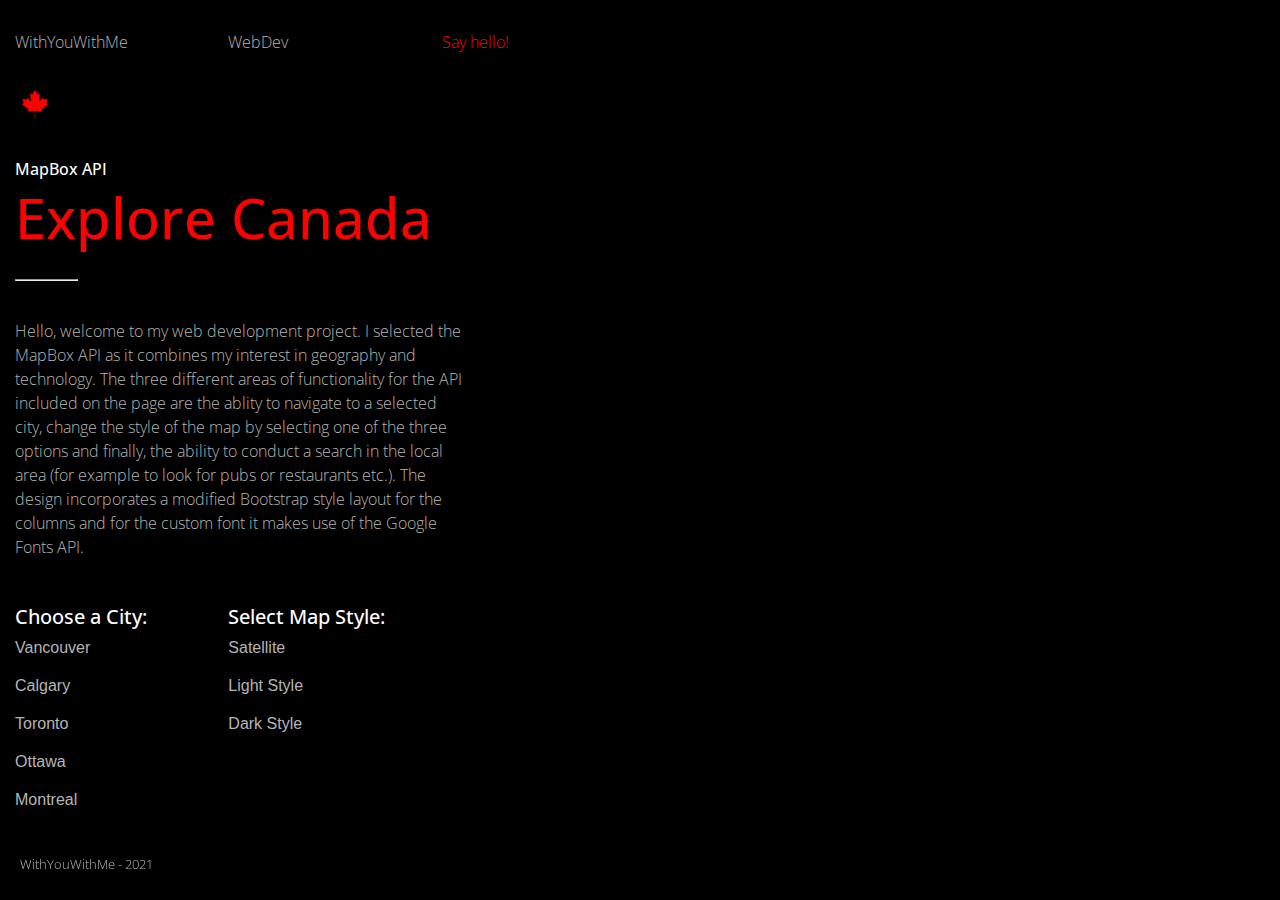
==== commit 6933d73d: "Final updates with comments added, code cleaned." ====
--- a/Project/Mapbox.html
+++ b/Project/Mapbox.html
@@ -28,29 +28,29 @@
       <div class="col-6">
         <!-- Row 1 -->
         <div class="row">
-          <div class="col-4"><small>WithYouWithMe</small>
+          <div class="col-4">WithYouWithMe
           </div>
-          <div class="col-4"><small>WebDev</small>
+          <div class="col-4">WebDev
           </div>
-          <div class="col-4"><small><a href="mailto:james.ryan@live.ca">Say hello!</a></small>
+          <div class="col-4"><a href="mailto:james.ryan@live.ca">Say hello!</a>
           </div>
         </div>
         <!-- Row 2 -->
         <div class="row">
-          <div class="col-12"><img src="RedMapleLeaf.png" width="40">
+          <div class="col-12"><img src="RedMapleLeaf.png" width="40" alt="Red Maple Leaf">
           </div>
         </div>
         <!-- Row 3 -->
         <div class="row">
           <div class="col-12">
             <h6>MapBox API</h6><br>
-            <p class="display-4">Explore Canada</p><br>
+            <p class="display-1">Explore Canada</p><br>
             <hr style="width:10%">
           </div>
         </div>
         <!-- Row 4 -->
         <div class="row">
-          <div class="col-9"><p>Lorem ipsum dolor sit amet, consectetur adipiscing elit, sed do eiusmod tempor incididunt ut labore et dolore magna aliqua. Ut enim ad minim veniam, quis nostrud exercitation ullamco laboris nisi ut aliquip ex ea commodo consequat. Duis aute irure dolor in reprehenderit in voluptate velit esse cillum dolore eu fugiat nulla pariatur.</p>
+          <div class="col-9"><p>Hello, welcome to my web development project.  I selected the MapBox API as it combines my interest in geography and technology.  The three different areas of functionality for the API included on the page are the ablity to navigate to a selected city, change the style of the map by selecting one of the three options and finally, the ability to conduct a search in the local area (for example to look for pubs or restaurants etc.).  The design incorporates a modified Bootstrap style layout for the columns and for the custom font it makes use of the Google Fonts API.</p>
           </div>
           <div class="col-3">
           </div>
@@ -74,7 +74,7 @@
             <div class="col-4">
             </div>
           </div>
-          <!-- Row 6 -->
+          <!-- Row 6 / Fixed to bottom left of viewport-->
           <div class="row fixed">
             <div class="col-12"><small>WithYouWithMe - 2021</small>
             </div>
@@ -86,7 +86,7 @@
 
       <!-- Right Column - MapBox Map -->
       <div class="col-6" id='map'>
-        <!-- Script for the map functions-->
+        <!-- Load script for the map functions-->
         <script src='wywmMapbox.js'></script>
       </div>
 
--- a/Project/style.css
+++ b/Project/style.css
@@ -1,6 +1,8 @@
+/*  /////////// Google API Font Import   //////////////  */
 @import
 url('https://fonts.googleapis.com/css2?family=Open+Sans:ital,wght@0,300;0,500;0,800;1,800&display=swap');
 
+/*  /////////// MapBox map CSS to position in right column  //////////////  */
 #map {
   position: absolute;
   top: 0;
@@ -31,14 +33,9 @@
     text-align: left;
     background-color: #000;
 }
-hr {
-    box-sizing: content-box;
-    height: 0;
-    overflow: visible;
-    text-align:left;
-    margin-left: 0;
-    color: #FFF;
-}
+
+/*  /////////// Text related CSS  //////////////  */
+
 h1,
 h2,
 h3,
@@ -83,26 +80,22 @@
     font-size: 1rem;
 }
 .display-1 {
-    font-size: 6rem;
-    font-weight: 500;
-    line-height: 1.2;
-}
-.display-2 {
-    font-size: 5.5rem;
-    font-weight: 500;
-    line-height: 1.2;
-}
-.display-3 {
-    font-size: 4.5rem;
-    font-weight: 500;
-    line-height: 1.2;
-}
-.display-4 {
     font-size: 3.5rem;
     font-weight: 500;
     line-height: .5;
     color: #FF0000;
 }
+hr {
+    box-sizing: content-box;
+    height: 0;
+    overflow: visible;
+    text-align:left;
+    margin-left: 0;
+    color: #FFF;
+}
+
+/*  /////////// Bootstrap Style Column and Rows  //////////////  */
+
 .container,
 {
     width: 100%;
@@ -111,8 +104,6 @@
     margin-right: auto;
     margin-left: auto;
 }
-
-/*  /////////// Bootstrap Column and Rows  //////////////  */
 
 .row {
     display: -ms-flexbox;
@@ -136,63 +127,7 @@
 .col-7,
 .col-8,
 .col-9,
-.col-auto,
-.col-lg,
-.col-lg-1,
-.col-lg-10,
-.col-lg-11,
-.col-lg-12,
-.col-lg-2,
-.col-lg-3,
-.col-lg-4,
-.col-lg-5,
-.col-lg-6,
-.col-lg-7,
-.col-lg-8,
-.col-lg-9,
-.col-lg-auto,
-.col-md,
-.col-md-1,
-.col-md-10,
-.col-md-11,
-.col-md-12,
-.col-md-2,
-.col-md-3,
-.col-md-4,
-.col-md-5,
-.col-md-6,
-.col-md-7,
-.col-md-8,
-.col-md-9,
-.col-md-auto,
-.col-sm,
-.col-sm-1,
-.col-sm-10,
-.col-sm-11,
-.col-sm-12,
-.col-sm-2,
-.col-sm-3,
-.col-sm-4,
-.col-sm-5,
-.col-sm-6,
-.col-sm-7,
-.col-sm-8,
-.col-sm-9,
-.col-sm-auto,
-.col-xl,
-.col-xl-1,
-.col-xl-10,
-.col-xl-11,
-.col-xl-12,
-.col-xl-2,
-.col-xl-3,
-.col-xl-4,
-.col-xl-5,
-.col-xl-6,
-.col-xl-7,
-.col-xl-8,
-.col-xl-9,
-.col-xl-auto {
+.col-auto {
     position: relative;
     width: 100%;
     padding-right: 15px;
@@ -205,36 +140,7 @@
     flex-grow: 1;
     max-width: 100%;
 }
-.row-cols-1 > * {
-    -ms-flex: 0 0 100%;
-    flex: 0 0 100%;
-    max-width: 100%;
-}
-.row-cols-2 > * {
-    -ms-flex: 0 0 50%;
-    flex: 0 0 50%;
-    max-width: 50%;
-}
-.row-cols-3 > * {
-    -ms-flex: 0 0 33.333333%;
-    flex: 0 0 33.333333%;
-    max-width: 33.333333%;
-}
-.row-cols-4 > * {
-    -ms-flex: 0 0 25%;
-    flex: 0 0 25%;
-    max-width: 25%;
-}
-.row-cols-5 > * {
-    -ms-flex: 0 0 20%;
-    flex: 0 0 20%;
-    max-width: 20%;
-}
-.row-cols-6 > * {
-    -ms-flex: 0 0 16.666667%;
-    flex: 0 0 16.666667%;
-    max-width: 16.666667%;
-}
+
 .col-auto {
     -ms-flex: 0 0 auto;
     flex: 0 0 auto;
@@ -302,10 +208,7 @@
     max-width: 100%;
 }
 
-/*
-//
-//
-*/
+/*  /////////// Fixed Div for footer  //////////////  */
 
 div.fixed {
   position: fixed;
@@ -313,10 +216,7 @@
   left: 20px;
 }
 
-/*
-//
-//
-*/
+/*  /////////// Button style for map interactions  //////////////  */
 
 .btn {
   border: 0px;
@@ -327,7 +227,6 @@
   cursor: pointer;
   transition-duration: .7s;
 }
-
 .btn:hover {
   background-color: #000;
   border: 0px;
